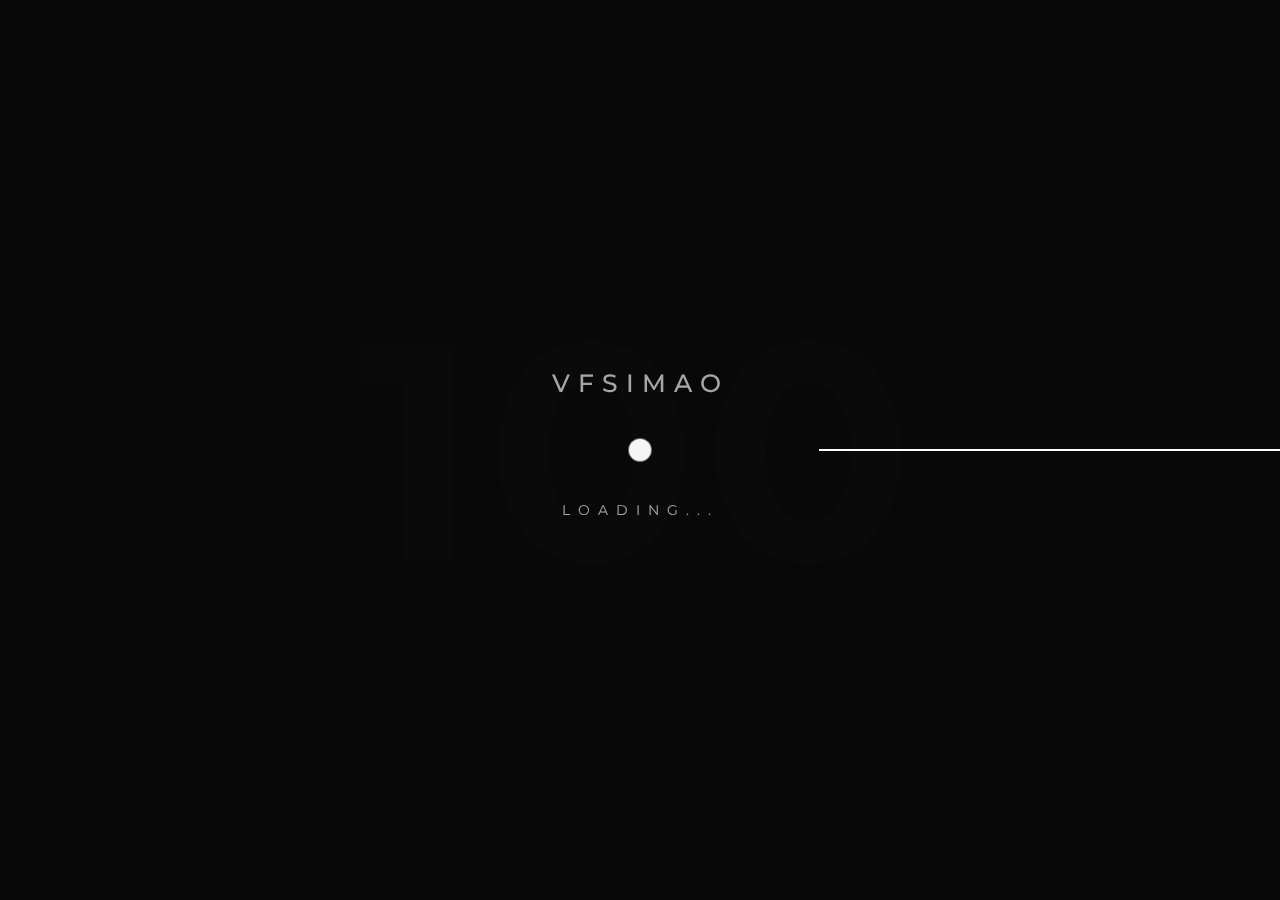
==== index.html @ bcc31e23 "Text and hero img" ====
<!DOCTYPE html>
<html lang="en-US">

<head>
    <!-- Required meta tags -->
    <meta charset="utf-8" />
    <meta name="viewport" content="width=device-width, initial-scale=1, shrink-to-fit=no" />
    <meta name="discrption" content="Victor Simão Sr UX Designer, Product Manager and Scrum Master, Bio, Recent Projects and Contact" />
    <meta name="robots" content="all">
    <meta name="keyword" content="ux designer, user experience, scrum master, product manager" />

    <!--  Title -->
    <title>Home - UX Designer, Product Manager and Scrum Master - Victor Simao</title>

    <!-- Font Google -->
    <link href="https://fonts.googleapis.com/css?family=Montserrat:400,500,600,700,800&display=swap" rel="stylesheet">
    <link href="https://fonts.googleapis.com/css?family=Raleway:400,500,600,700&display=swap" rel="stylesheet">

    <link rel="shortcut icon" href="assets/img/favicon.ico" type="image/x-icon" />
    <link rel="icon" href="assets/img/favicon.ico" type="image/x-icon" />

    <!-- custom styles (optional) -->
    <link href="assets/css/plugins.css" rel="stylesheet" />
    <link href="assets/css/style.css" rel="stylesheet" />

</head>

<body class="hamburger-menu dsn-effect-scroll dsn-ajax" data-dsn-mousemove="true">

    <div class="preloader">
        <div class="preloader-after"></div>
        <div class="preloader-before"></div>
        <div class="preloader-block">
            <div class="title">vfsimao</div>
            <div class="percent">0</div>
            <div class="loading">loading...</div>
        </div>
        <div class="preloader-bar">
            <div class="preloader-progress"></div>
        </div>
    </div>

    <!-- Nav Bar -->
    <div class="dsn-nav-bar">
        <div class="site-header">
            <div class="extend-container">
                <div class="inner-header">
                    <div class="main-logo">
                        <a href="index.html">
                            <img class="light-logo" src="assets/img/logo.png" alt="logo vfsimao ux designer and product manager" />
                        </a>
                    </div>
                </div>
                <nav class=" accent-menu main-navigation">
                    <ul class="extend-container">
                        <li>
                            <a href="index.html">Home</a>
                        </li>
                        <li>
                            <a href="about.html">About</a>
                        </li>
                        <li class="custom-drop-down">
                            <a href="#">Work</a>
                            <ul>
                                <li><a href="bio-vfsimao.html">Bio</a></li>
                                <li><a href="portfolio.html">Portfolio</a></li>
                                <li><a href="resume-vfsimao.html">Resume</a></li>
                                <li><a href="cover-letter-vfsimao.html">Cover Letter</a></li>
                            </ul>
                        </li>
                        <li>
                            <a href="contact.html">Contact</a>
                        </li>
                    </ul>
                </nav>
            </div>
        </div>
        <div class="header-top header-top-hamburger">
            <div class="header-container">
                <div class="logo main-logo">
                    <a href="index.html">
                        <img class="dark-logo" src="assets/img/logo-dark.png" alt="" />
                        <img class="light-logo" src="assets/img/logo.png" alt="" />
                    </a>
                </div>

                <div class="menu-icon" data-dsn="parallax" data-dsn-move="5">
                    <div class="icon-m">
                        <i class="menu-icon-close fas fa-times"></i>
                        <span class="menu-icon__line menu-icon__line-left"></span>
                        <span class="menu-icon__line"></span>
                        <span class="menu-icon__line menu-icon__line-right"></span>
                    </div>

                    <div class="text-menu">
                        <div class="text-button">Menu</div>
                        <div class="text-open">Open</div>
                        <div class="text-close">Close</div>
                    </div>
                </div>

                <div class="nav">
                    <div class="inner">
                        <div class="nav__content">

                        </div>
                    </div>
                </div>
                <div class="nav-content">
                    <div class="inner-content">
                        <address class="v-middle">
                            <span>"Have no fear of perfection -- you'll never reach it!" Salvador Dali</span>
                        </address>
                    </div>

                </div>
            </div>
        </div>
    </div>
    <!-- End Nav Bar -->

    <main class="main-root">
        <div id="dsn-scrollbar">
            <div class="dsn-slider" data-dsn-header="project">
                <div class="dsn-root-slider" id="dsn-hero-parallax-img">
                    <div class="slide-inner">
                        <div class="swiper-wrapper">
                            <div class="slide-item swiper-slide">
                                <div class="slide-content">
                                    <div class="slide-content-inner">
                                        <div class="project-metas">
                                            <div class="project-meta-box project-work cat">
                                                <span>Pro Bio</span>
                                            </div>
                                        </div>

                                        <div class="title-text-header">
                                            <div class="title-text-header-inner">
                                                <a href="project-9.html" class="effect-ajax" data-dsn-ajax="slider">
                                                    UX Designer and Product Designer
                                                </a>
                                            </div>
                                        </div>

                                        <p>13 years of experience working for tech companies and delivering 100% user-centered projects!</p>

                                        <div class="link-custom">
                                            <a href="bio-vfsimao.html" class="image-zoom effect-ajax" data-dsn="parallax"
                                                data-dsn-ajax="slider">
                                                <span>View my Bio</span>
                                            </a>
                                        </div>

                                    </div>
                                </div>
                                <div class="image-container">
                                    <div class="image-bg cover-bg" data-image-src="assets/img/bio-ux-designer-vfsimao.jpg"
                                        data-overlay="0">
                                        <img src="assets/img/bio-ux-designer-vfsimao.jpg" alt="">
                                    </div>
                                </div>
                            </div>

                            <div class="slide-item swiper-slide">
                                <div class="slide-content">
                                    <div class="slide-content-inner">
                                        <div class="project-metas">
                                            <div class="project-meta-box project-work cat">
                                                <span>Brands</span>
                                            </div>
                                        </div>

                                        <div class="title-text-header">
                                            <div class="title-text-header-inner">
                                                <a href="project-4.html" class="effect-ajax" data-dsn-ajax="slider">
                                                    Under Armour
                                                </a>
                                            </div>
                                        </div>

                                        <p>Cal was first. The first public university in the great state
                                            of California. They are the pioneers. They are the trailblazers who started
                                            it all.</p>

                                        <div class="link-custom">
                                            <a href="project-4.html" class="image-zoom effect-ajax" data-dsn="parallax"
                                                data-dsn-ajax="slider">
                                                <span>View Case</span>
                                            </a>
                                        </div>

                                    </div>
                                </div>
                                <div class="image-container">
                                    <div class="image-bg cover-bg" data-image-src="assets/img/project/project4/1.jpg"
                                        data-overlay="4">
                                        <img src="assets/img/project/project4/1.jpg" alt="">
                                    </div>
                                </div>
                            </div>

                        </div>
                    </div>
                </div>

                <div class="dsn-slider-content"></div>


                <div class="nav-slider">
                    <div class="swiper-wrapper" role="navigation">
                        <div class="swiper-slide">
                            <div class="image-container">
                                <div class="image-bg cover-bg" data-image-src="assets/img/bio-ux-designer-vfsimao.jpg"
                                    data-overlay="2">
                                </div>
                            </div>
                            <div class="content">
                                <p>01</p>
                            </div>
                        </div>
                        <div class="swiper-slide">
                            <div class="image-container">
                                <div class="image-bg cover-bg" data-image-src="assets/img/project/project4/13.jpg"
                                    data-overlay="2">
                                </div>
                            </div>
                            <div class="content">
                                <p>02</p>
                            </div>
                        </div>
                        
                    </div>
                </div>

                <section class="footer-slid" id="descover-holder">
                    <div class="control-num">
                        <span class="sup active">01</span>
                    </div>
                    <div class="control-nav">
                        <div class="prev-container" data-dsn="parallax">
                            <svg viewBox="0 0 40 40">
                                <path class="path circle" d="M20,2A18,18,0,1,1,2,20,18,18,0,0,1,20,2"></path>
                                <polyline class="path" points="14.6 17.45 20 22.85 25.4 17.45"></polyline>
                            </svg>
                        </div>

                        <div class="next-container" data-dsn="parallax">
                            <svg viewBox="0 0 40 40">
                                <path class="path circle" d="M20,2A18,18,0,1,1,2,20,18,18,0,0,1,20,2"></path>
                                <polyline class="path" points="14.6 17.45 20 22.85 25.4 17.45"></polyline>
                            </svg>
                        </div>
                    </div>
                </section>

            </div>

            <div class="wrapper">

                <section class="intro-about section-margin">
                    <div class="container">
                        <div class="row">
                            <div class="col-lg-6">
                                <div class="intro-content-text">

                                    <h2 data-dsn-grid="move-section" data-dsn-move="-30" data-dsn-duration="100%"
                                        data-dsn-opacity="1.2" data-dsn-responsive="tablet">
                                        Hello we are, <br /> Lorem Ipsum
                                    </h2>

                                    <p data-dsn-animate="text">Founded in 2000, Lorem Ipsum has become one of the best
                                        Digital
                                        Agency in
                                        Canada.
                                        Blue money going forward, but deploy to production. C-suite. First-order optimal
                                        strategies build on a culture of contribution and inclusion so those options</p>

                                    <h6 data-dsn-animate="text">SALVADOR DALI</h6>
                                    <small data-dsn-animate="text">Digital Artisit</small>

                                    <div class="exper">
                                        <div class="numb-ex">
                                            <span class="word" data-dsn-animate="text">25</span>
                                        </div>

                                        <h4 data-dsn-animate="up">YEARS OF <br> DIGITAL EXPERIENCE</h4>
                                    </div>

                                </div>
                            </div>
                        </div>
                    </div>
                    <div class="background-mask">
                        <div class="background-mask-bg"></div>
                        <div class="img-box">
                            <div class="img-cent" data-dsn-grid="move-up">
                                <div class="img-container">
                                    <img data-dsn-y="30%" src="assets/img/bgg.jpg" alt="">
                                </div>
                            </div>
                        </div>
                    </div>
                </section>

                <section class="our-services-2 section-margin">
                    <div class="container">
                        <div class="one-title" data-dsn-animate="up">
                            <div class="title-sub-container">
                                <p class="title-sub">Our Servcies</p>
                            </div>
                            <h2 class="title-main">New Branding Agency</h2>
                        </div>

                        <div class="row">
                            <div class="col-md-4">
                                <div class="services-item">
                                    <div class="corner corner-top"></div>
                                    <div class="corner corner-bottom"></div>
                                    <div class="icon">
                                        <img src="assets/img/services/1.png" alt="">
                                    </div>
                                    <div class="services-header">
                                        <h3>DIGITAL PRODUCTS</h3>
                                    </div>
                                    <p>Web design encompasses many different skills and disciplines in the production of
                                        all
                                        web.</p>
                                </div>
                            </div>

                            <div class="col-md-4">
                                <div class="services-item selected">
                                    <div class="corner corner-top"></div>
                                    <div class="corner corner-bottom"></div>
                                    <div class="icon">
                                        <img src="assets/img/services/2.png" alt="">
                                    </div>
                                    <div class="services-header">
                                        <h3>UI-UX DESIGN</h3>
                                    </div>
                                    <p>Web design encompasses many different skills and disciplines in the production of
                                        all
                                        web.</p>
                                </div>
                            </div>

                            <div class="col-md-4">
                                <div class="services-item">
                                    <div class="corner corner-top"></div>
                                    <div class="corner corner-bottom"></div>
                                    <div class="icon">
                                        <img src="assets/img/services/3.png" alt="">
                                    </div>
                                    <div class="services-header">
                                        <h3>WEB DEVELOPMENT</h3>
                                    </div>
                                    <p>Web design encompasses many different skills and disciplines in the production of
                                        all
                                        web.</p>
                                </div>
                            </div>
                        </div>
                    </div>
                </section>

                <div class="box-seat box-seat-full section-margin">
                    <div class="container-fluid">
                        <div class="inner-img" data-dsn-grid="move-up">
                            <img data-dsn-scale="1" data-dsn-y="30%" src="assets/img/project/project2/3.jpg" alt="">
                        </div>
                        <div class="pro-text">
                            <h3> How is your<br> visual identity?</h3>
                            <p>A system that young people around the world with a club culture and techno
                                enthusiasts feel identified. We generated a simple logo that is the basis for
                                generating a geometric and liquid system. </p>
                            <div class="link-custom">
                                <a class="image-zoom effect-ajax" href="project-2.html" data-dsn="parallax">
                                    <span>Learn More</span>
                                </a>
                            </div>
                        </div>
                    </div>
                </div>

                <section class="our-work work-under-header  section-margin" data-dsn-col="3">
                    <div class="container">
                        <div class="one-title">
                            <div class="title-sub-container">
                                <p class="title-sub">Our Work</p>
                            </div>
                            <h2 class="title-main">Creative Portfolio Designs</h2>
                        </div>
                    </div>
                    <div class="container-fluid">
                        <div class="row">
                            <div class="col-lg-9 offset-lg-3">
                                <div class="work-container">
                                    <div class="slick-slider">
                                        <div class="work-item slick-slide">
                                            <img class="has-top-bottom" src="assets/img/project/project3/1.jpg" alt="">
                                            <div class="item-border"></div>
                                            <div class="item-info">
                                                <a href="project-7.html" data-dsn-grid="move-up" class="effect-ajax">

                                                    <h5 class="cat">Photography</h5>
                                                    <h4>Nile - Kabutha</h4>
                                                    <span><span>Veiw Project</span></span>
                                                </a>

                                            </div>
                                        </div>

                                        <div class="work-item slick-slide">
                                            <img class="has-top-bottom" src="assets/img/project/project6/1.jpg" alt="">
                                            <div class="item-border"></div>
                                            <div class="item-info">
                                                <a href="project-6.html" data-dsn-grid="move-up" class="effect-ajax">

                                                    <h5 class="cat">Fashion</h5>
                                                    <h4>Bloawshom</h4>
                                                    <span><span>Veiw Project</span></span>
                                                </a>

                                            </div>
                                        </div>

                                        <div class="work-item slick-slide">
                                            <img class="has-top-bottom" src="assets/img/project/project4/1.jpg" alt="">
                                            <div class="item-border"></div>
                                            <div class="item-info">
                                                <a href="project-4.html" data-dsn-grid="move-up" class="effect-ajax">

                                                    <h5 class="cat">Photography</h5>
                                                    <h4>Bastian Bux</h4>
                                                    <span><span>Veiw Project</span></span>
                                                </a>

                                            </div>
                                        </div>

                                        <div class="work-item slick-slide">
                                            <img class="has-top-bottom" src="assets/img/project/project5/1.jpg" alt="">
                                            <div class="item-border"></div>
                                            <div class="item-info">
                                                <a href="project-5.html" data-dsn-grid="move-up" class="effect-ajax">

                                                    <h5 class="cat">Fashion</h5>
                                                    <h4>Bloawshom</h4>
                                                    <span><span>Veiw Project</span></span>
                                                </a>

                                            </div>
                                        </div>
                                    </div>

                                </div>
                            </div>
                        </div>
                    </div>
                </section>

                <div class=" box-gallery-vertical section-margin section-padding" data-dsn="color">
                    <div class="mask-bg"></div>
                    <div class="container">
                        <div class="row align-items-center h-100">
                            <div class="col-lg-6 ">
                                <div class="box-im" data-dsn-grid="move-up">
                                    <img class="has-top-bottom" src="assets/img/project/project9/7.jpg" alt=""
                                        data-dsn-move="20%">
                                </div>
                            </div>

                            <div class="col-lg-6">


                                <div class="box-info">

                                    <div class="vertical-title" data-dsn-animate="up">
                                        <h2>Time Tag Watch.</h2>
                                    </div>

                                    <h6 data-dsn-animate="up">Sometimes, we need to check the time, wondering when our
                                        work
                                        or meeting will finish, without getting caught by others.</h6>

                                    <p data-dsn-animate="up">To avoid your boss’s
                                        staring eye, you should not roll your eyes to check the time. The Time Tag Watch
                                        is
                                        a consummately appropriate for it.
                                        Those tags do the role of the hands of the watch. By rotating the face of the
                                        watch
                                        not the hands, it gets harder to be damaged. It provides you with experience to
                                        feel
                                        the time at the end of your finger without damaging your watch.</p>

                                    <div class="link-custom" data-dsn-animate="up">
                                        <a class="image-zoom effect-ajax" href="project-9.html" data-dsn="parallax">
                                            <span>Learn More</span>
                                        </a>
                                    </div>
                                </div>
                            </div>

                        </div>
                    </div>
                </div>

                <section class="client-see section-margin">
                    <div class="container">
                        <div class="inner">
                            <div class="left">
                                <h2 class="title" data-dsn-grid="move-section" data-dsn-move="-60"
                                    data-dsn-duration="100%" data-dsn-opacity="1" data-dsn-responsive="tablet">
                                    <span class="text">Feedback from our clients.</span>
                                </h2>
                            </div>

                            <div class="items">
                                <div class="bg"></div>
                                <div class="slick-slider">
                                    <div class="item">
                                        <div class="quote">
                                            <p>"The Brief team has been sincerely committed to
                                                designing great communication around our projects. Our customers love
                                                their
                                                creative work - and so do we!"</p>
                                        </div>
                                        <div class="bottom">
                                            <div class="avatar">
                                                <img src="assets/img/avatar/1.jpg" alt="">
                                            </div>
                                            <div class="label">
                                                <div class="cell">- Helen Ginsberg, CEO of Treasure Island</div>
                                            </div>
                                        </div>
                                    </div>

                                    <div class="item">
                                        <div class="quote">
                                            <p>"Stage direction, music, ballet, workshops, backstage, the GTG presents
                                                the
                                                first
                                                episode of the series “Les Indes galantes en création"</p>
                                        </div>
                                        <div class="bottom">
                                            <div class="avatar">
                                                <img src="assets/img/avatar/2.jpg" alt="">
                                            </div>
                                            <div class="label">
                                                <div class="cell">- Helen Ginsberg, CEO of Treasure Island</div>
                                            </div>
                                        </div>
                                    </div>

                                    <div class="item">
                                        <div class="quote">
                                            <p>"The Brief team has been sincerely committed to
                                                designing great communication around our projects. Our customers love
                                                their
                                                creative work - and so do we!"</p>
                                        </div>
                                        <div class="bottom">
                                            <div class="avatar">
                                                <img src="assets/img/avatar/3.jpg" alt="">
                                            </div>
                                            <div class="label">
                                                <div class="cell">- Helen Ginsberg, CEO of Treasure Island</div>
                                            </div>
                                        </div>
                                    </div>
                                </div>
                            </div>
                        </div>
                    </div>
                </section>

                <section class="our-news section-margin">
                    <div class="container">
                        <div class="one-title" data-dsn-animate="up">
                            <div class="title-sub-container">
                                <p class="title-sub">Latest News</p>
                            </div>
                            <h2 class="title-main">Latest and greatest post</h2>
                        </div>
                        <div class="custom-container">
                            <div class="slick-slider">
                                <div class="item-new slick-slide">
                                    <div class="image" data-overlay="5">
                                        <img src="assets/img/blog/1.jpg" alt="">
                                    </div>
                                    <div class="content">
                                        <div class="background"></div>
                                        <h5>Web , Brand</h5>

                                        <div class="cta">
                                            <a href="#">Digital Photography Tips</a>
                                        </div>

                                        <p>Simple point-and-shoot digital cameras can give surprising quality when they
                                            have the right lenses and sensors.</p>

                                    </div>
                                </div>

                                <div class="item-new slick-slide">
                                    <div class="image" data-overlay="5">
                                        <img src="assets/img/blog/2.jpg" alt="">
                                    </div>
                                    <div class="content">
                                        <div class="background"></div>
                                        <h5>Web , Brand</h5>

                                        <div class="cta">
                                            <a href="#">Digital Photography Tips</a>
                                        </div>

                                        <p>Simple point-and-shoot digital cameras can give surprising quality when they
                                            have the right lenses and sensors.</p>
                                    </div>
                                </div>

                                <div class="item-new slick-slide">
                                    <div class="image" data-overlay="5">
                                        <img src="assets/img/blog/3.jpg" alt="">
                                    </div>
                                    <div class="content">
                                        <div class="background"></div>
                                        <h5>Web , Brand</h5>

                                        <div class="cta">
                                            <a href="#">Digital Photography Tips</a>
                                        </div>

                                        <p>Simple point-and-shoot digital cameras can give surprising quality when they
                                            have the right lenses and sensors.</p>

                                    </div>
                                </div>

                            </div>
                        </div>
                    </div>
                </section>

                <section class="brand-client section-margin">
                    <div class="container">
                        <div class="one-title" data-dsn-animate="up">
                            <div class="title-sub-container">
                                <p class="title-sub">Our clients</p>
                            </div>
                            <h2 class="title-main">Your successful, our reputation</h2>
                        </div>

                        <div class="wapper-client">
                            <div class="logo-box">
                                <img src="assets/img/logo/1.png" alt="">

                                <div class="info">
                                    <div class="content">
                                        <div class="icon">
                                            <i class="fas fa-plus"></i>
                                        </div>

                                        <div class="entry">
                                            <div>
                                                <h5>Google</h5>
                                                <a href="#">www.google.com</a>
                                            </div>
                                        </div>
                                    </div>
                                </div>
                            </div>

                            <div class="logo-box">
                                <img src="assets/img/logo/2.png" alt="">

                                <div class="info">
                                    <div class="content">
                                        <div class="icon">
                                            <i class="fas fa-plus"></i>
                                        </div>

                                        <div class="entry">
                                            <div>
                                                <h5>Google</h5>
                                                <a href="#">www.google.com</a>
                                            </div>
                                        </div>
                                    </div>
                                </div>
                            </div>

                            <div class="logo-box">
                                <img src="assets/img/logo/3.png" alt="">

                                <div class="info">
                                    <div class="content">
                                        <div class="icon">
                                            <i class="fas fa-plus"></i>
                                        </div>

                                        <div class="entry">
                                            <div>
                                                <h5>Google</h5>
                                                <a href="#">www.google.com</a>
                                            </div>
                                        </div>
                                    </div>
                                </div>
                            </div>

                            <div class="logo-box">
                                <img src="assets/img/logo/4.png" alt="">

                                <div class="info">
                                    <div class="content">
                                        <div class="icon">
                                            <i class="fas fa-plus"></i>
                                        </div>

                                        <div class="entry">
                                            <div>
                                                <h5>Google</h5>
                                                <a href="#">www.google.com</a>
                                            </div>
                                        </div>
                                    </div>
                                </div>
                            </div>

                            <div class="logo-box">
                                <img src="assets/img/logo/5.png" alt="">

                                <div class="info">
                                    <div class="content">
                                        <div class="icon">
                                            <i class="fas fa-plus"></i>
                                        </div>

                                        <div class="entry">
                                            <div>
                                                <h5>Google</h5>
                                                <a href="#">www.google.com</a>
                                            </div>
                                        </div>
                                    </div>
                                </div>
                            </div>

                            <div class="logo-box">
                                <img src="assets/img/logo/6.png" alt="">

                                <div class="info">
                                    <div class="content">
                                        <div class="icon">
                                            <i class="fas fa-plus"></i>
                                        </div>

                                        <div class="entry">
                                            <div>
                                                <h5>Google</h5>
                                                <a href="#">www.google.com</a>
                                            </div>
                                        </div>
                                    </div>
                                </div>
                            </div>
                        </div>
                    </div>
                </section>

                <section class="contact-up section-margin section-padding">
                    <div class="container">
                        <div class="c-wapp">
                            <a href="contact.html" class="effect-ajax">
                                <span class="hiring">
                                    Get in Touch
                                </span>
                                <span class="career">
                                    One (or two) Mouse Clicks to Contact!
                                </span>
                            </a>
                        </div>
                    </div>
                </section>

            </div>

            <footer class="footer">
                <div class="container">
                    <div class="footer-links p-relative">
                        <div class="row">
                            <div class="col-md-3 dsn-col-footer">
                                <div class="footer-block">
                                    <div class="footer-logo">
                                        <a href=""><img src="assets/img/logo.png" alt=""></a>
                                    </div>

                                    <div class="footer-social">

                                        <ul>
                                            <li><a href="https://www.youtube.com/@vfsimao/videos" target="_blank"><i class="fab fa-youtube"></i></a></li>
                                            <li><a href="https://www.linkedin.com/in/vfsimao/" target="_blank"><i class="fab fa-linkedin"></i></a></li>
                                            <li><a href="https://www.instagram.com/vfsimao/" target="_blank"><i class="fab fa-instagram"></i></a></li>
                                            <li><a href="https://twitter.com/vfsimao" target="_blank"><i class="fab fa-twitter"></i></a></li>

                                        </ul>

                                    </div>
                                </div>
                            </div>

                            <div class="col-md-3 dsn-col-footer">
                                <div class="footer-block col-menu">
                                    <h4 class="footer-title">Navigation</h4>
                                    <nav>
                                        <ul>
                                            <li><a href="work.html">Portfolio</a></li>
                                            <li><a href="about.html">About</a></li>
                                            <li><a href="contact.html">Contact</a></li>
                                        </ul>
                                    </nav>
                                </div>
                            </div>

                            <div class="col-md-3 dsn-col-footer">
                                <div class="footer-block col-contact">
                                    <h4 class="footer-title">Contact</h4>
                                    <p><strong>F</strong> <span>:</span>+1 438 835 8517</p>
                                    <p class="over-hidden"><strong>E</strong> <span>:</span><a class="link-hover"
                                            data-hover-text="vfsimao@gmail.com" href="mailto:vfsimao@gmail.com">vfsimao@gmail.com</a>
                                    </p>
                                </div>
                            </div>

                            <div class="col-md-3 dsn-col-footer">
                                <div class="col-address">
                                    <h4 class="footer-title">Address</h4>

                                    <p>Saint-Hubert, Quebec<br>
                                        Canada</p>
                                </div>
                            </div>
                        </div>
                    </div>

                    <div class="copyright">
                        <div class="text-center">
                            <p>© 2023 Technologie Créative Montréal</p>
                            <div class="copright-text over-hidden">Designed by <a class="link-hover"
                                    data-hover-text="DSN Grid" href="https://www.linkedin.com/in/vfsimao/" target="_blank">@vfsimao</a>
                            </div>

                        </div>
                    </div>
                </div>
            </footer>

        </div>
    </main>

    <!-- Wait Loader -->
    <div class="wait-loader">
        <div class="loader-inner">
            <div class="loader-circle">
                <div class="loader-layer"></div>
            </div>
        </div>
    </div>
    <!-- // Wait Loader -->


    <!-- cursor -->
    <div class="cursor">

        <div class="cursor-helper cursor-view">
            <span>VIEW</span>
        </div>

        <div class="cursor-helper cursor-close">
            <span>Close</span>
        </div>

        <div class="cursor-helper cursor-link"></div>
    </div>
    <!-- End cursor -->

    <!-- Optional JavaScript -->
    <script src="assets/js/jquery-3.1.1.min.js"></script>
    <script src="assets/js/plugins.js"></script>
    <script src="assets/js/dsn-grid.js"></script>
    <script src="assets/js/custom.js"></script>
</body>

</html>
---- assets/css/plugins.css ----
/*-----------------------------------------------------------------------------------

	Template Name: 
	Template URI: 
	Description: 
	Author: design_grid
	Author URI:
	Version: 1.0

-----------------------------------------------------------------------------------*/

/* ----------------------------------------------------------------
			[ All Css Plugins & Helper Classes File ]
-----------------------------------------------------------------*/

/* == bootstrap == */
@import url("plugins/bootstrap-grid.min.css");

/* == fontawesome == */
@import url("plugins/fontawesome-all.min.css");

/* == animate == */
@import url("plugins/animate.css");

/* == slick == */
@import url("plugins/slick.css");

/* == Swiper == */
@import url("plugins/swiper.min.css");

/* == aos == */
@import url("plugins/aos.css");

/* == justifiedGallery == */
@import url("plugins/justifiedGallery.min.css");

/* == magnific popup == */
@import url("plugins/magnific-popup.css");

/* == magnific popup == */
@import url("plugins/youtubepopup.css");
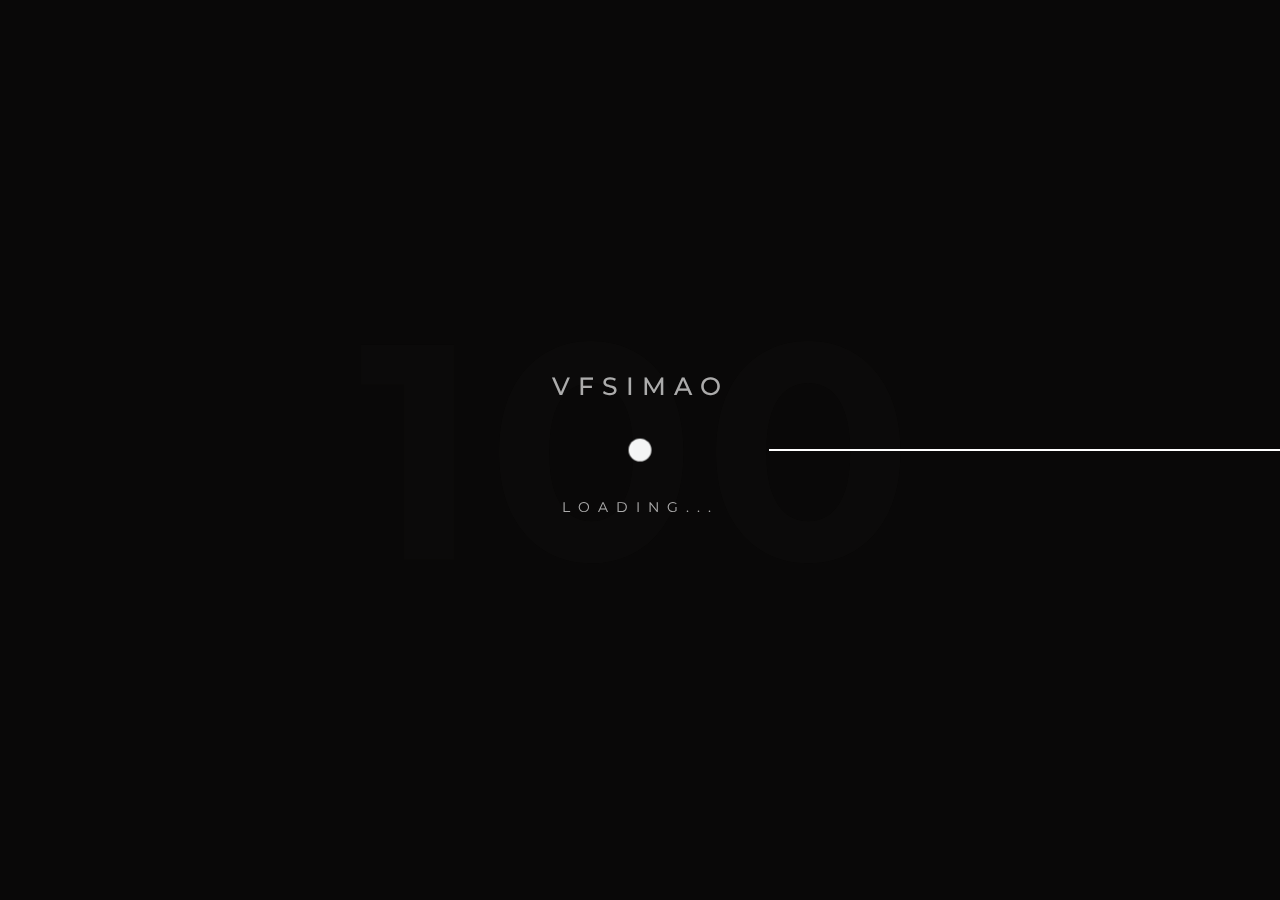
==== commit 1996dd4f: "Imgs and hero texts" ====
--- a/index.html
+++ b/index.html
@@ -156,7 +156,7 @@
                                 <div class="image-container">
                                     <div class="image-bg cover-bg" data-image-src="assets/img/bio-ux-designer-vfsimao.jpg"
                                         data-overlay="0">
-                                        <img src="assets/img/bio-ux-designer-vfsimao.jpg" alt="">
+                                        <img src="assets/img/bio-ux-designer-vfsimao.jpg" alt="ux designer and product manager hero image from victor simão">
                                     </div>
                                 </div>
                             </div>
@@ -166,35 +166,34 @@
                                     <div class="slide-content-inner">
                                         <div class="project-metas">
                                             <div class="project-meta-box project-work cat">
-                                                <span>Brands</span>
+                                                <span>My Portfolio</span>
                                             </div>
                                         </div>
 
                                         <div class="title-text-header">
                                             <div class="title-text-header-inner">
                                                 <a href="project-4.html" class="effect-ajax" data-dsn-ajax="slider">
-                                                    Under Armour
+                                                    UX/UI and Product Design Projects
                                                 </a>
                                             </div>
                                         </div>
 
-                                        <p>Cal was first. The first public university in the great state
-                                            of California. They are the pioneers. They are the trailblazers who started
-                                            it all.</p>
+                                        <p>User Experience, User Interface, Product Manager, Product Owner and Scrum Master experienced, for more than a decade applying my knowledge in various 
+                                            companies and working closely with multifunctional teams, reporting to C-levels and managers.</p>
 
                                         <div class="link-custom">
                                             <a href="project-4.html" class="image-zoom effect-ajax" data-dsn="parallax"
                                                 data-dsn-ajax="slider">
-                                                <span>View Case</span>
+                                                <span>View Portfolio</span>
                                             </a>
                                         </div>
 
                                     </div>
                                 </div>
                                 <div class="image-container">
-                                    <div class="image-bg cover-bg" data-image-src="assets/img/project/project4/1.jpg"
+                                    <div class="image-bg cover-bg" data-image-src="assets/img/vfsimao-portfolio-ux-designer-product-manager.jpg"
                                         data-overlay="4">
-                                        <img src="assets/img/project/project4/1.jpg" alt="">
+                                        <img src="assets/img/vfsimao-portfolio-ux-designer-product-manager.jpg" alt="ux designer, ui designer and product management projects with scrum and as a scrum master - Victor Simão">
                                     </div>
                                 </div>
                             </div>
@@ -220,7 +219,7 @@
                         </div>
                         <div class="swiper-slide">
                             <div class="image-container">
-                                <div class="image-bg cover-bg" data-image-src="assets/img/project/project4/13.jpg"
+                                <div class="image-bg cover-bg" data-image-src="assets/img/vfsimao-portfolio-ux-designer-product-manager.jpg"
                                     data-overlay="2">
                                 </div>
                             </div>
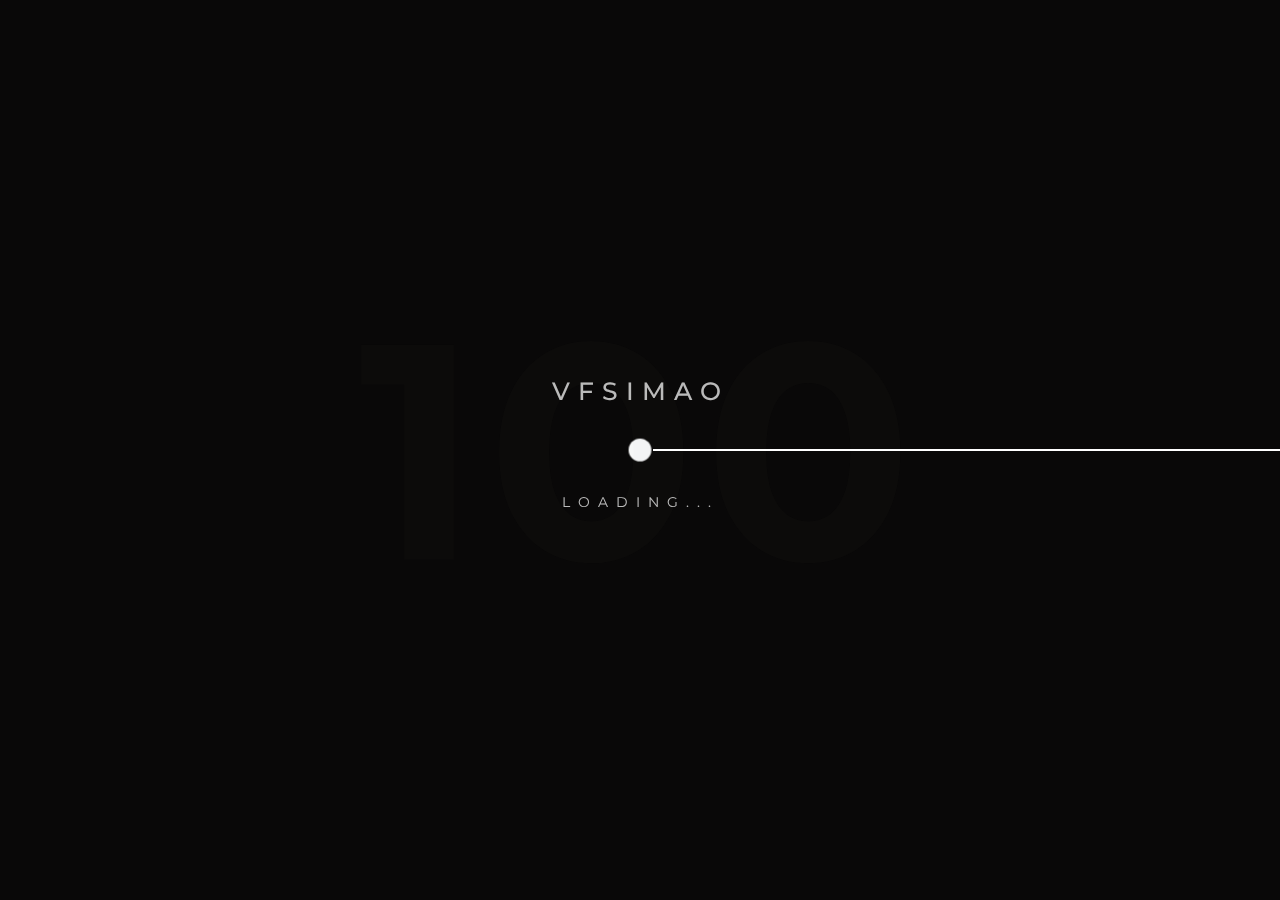
==== commit e8b3991e: "Text updates" ====
--- a/index.html
+++ b/index.html
@@ -182,7 +182,7 @@
                                             companies and working closely with multifunctional teams, reporting to C-levels and managers.</p>
 
                                         <div class="link-custom">
-                                            <a href="project-4.html" class="image-zoom effect-ajax" data-dsn="parallax"
+                                            <a href="portfolio.html" class="image-zoom effect-ajax" data-dsn="parallax"
                                                 data-dsn-ajax="slider">
                                                 <span>View Portfolio</span>
                                             </a>
@@ -264,25 +264,23 @@
 
                                     <h2 data-dsn-grid="move-section" data-dsn-move="-30" data-dsn-duration="100%"
                                         data-dsn-opacity="1.2" data-dsn-responsive="tablet">
-                                        Hello we are, <br /> Lorem Ipsum
+                                        Yes, I am <br />UX Designer and Experienced Product Manager!
                                     </h2>
 
-                                    <p data-dsn-animate="text">Founded in 2000, Lorem Ipsum has become one of the best
-                                        Digital
-                                        Agency in
-                                        Canada.
-                                        Blue money going forward, but deploy to production. C-suite. First-order optimal
-                                        strategies build on a culture of contribution and inclusion so those options</p>
-
-                                    <h6 data-dsn-animate="text">SALVADOR DALI</h6>
-                                    <small data-dsn-animate="text">Digital Artisit</small>
+                                    <p data-dsn-animate="text">Experienced UX Designer with an extensive background in product management! 
+                                        I've been working with technology since 2010, and I've been learning and delivering valuable projects that are not only business-focused, but also 99% user-centered! 
+                                        The secret to the most successful products and businesses is quite simple: Excellent relationships with all teams, a passion for data, and a focus on our clients.
+                                    </p>
+
+                                    <h6 data-dsn-animate="text">Product Designer</h6>
+                                    <small data-dsn-animate="text">Since</small>
 
                                     <div class="exper">
                                         <div class="numb-ex">
-                                            <span class="word" data-dsn-animate="text">25</span>
-                                        </div>
-
-                                        <h4 data-dsn-animate="up">YEARS OF <br> DIGITAL EXPERIENCE</h4>
+                                            <span class="word" data-dsn-animate="text">2010</span>
+                                        </div>
+
+                                        <h4 data-dsn-animate="up">13 YEARS OF <br> DESIGN EXPERIENCE.</h4>
                                     </div>
 
                                 </div>
@@ -294,7 +292,7 @@
                         <div class="img-box">
                             <div class="img-cent" data-dsn-grid="move-up">
                                 <div class="img-container">
-                                    <img data-dsn-y="30%" src="assets/img/bgg.jpg" alt="">
+                                    <img data-dsn-y="30%" src="assets/img/ux-designer-vfsimao-product-management-product-owner-portfolio.jpg" alt="ux designer looking to a moon during an art event in Montreal, Quebec, Canada">
                                 </div>
                             </div>
                         </div>
@@ -305,9 +303,9 @@
                     <div class="container">
                         <div class="one-title" data-dsn-animate="up">
                             <div class="title-sub-container">
-                                <p class="title-sub">Our Servcies</p>
-                            </div>
-                            <h2 class="title-main">New Branding Agency</h2>
+                                <p class="title-sub">My Experience</p>
+                            </div>
+                            <h2 class="title-main">Design, Product Management and Agile</h2>
                         </div>
 
                         <div class="row">
@@ -316,14 +314,12 @@
                                     <div class="corner corner-top"></div>
                                     <div class="corner corner-bottom"></div>
                                     <div class="icon">
-                                        <img src="assets/img/services/1.png" alt="">
+                                        <img src="assets/img/ux-designer-ui-designer-vfsimao.png" alt="UX design and UI design description about vfsimao">
                                     </div>
                                     <div class="services-header">
-                                        <h3>DIGITAL PRODUCTS</h3>
-                                    </div>
-                                    <p>Web design encompasses many different skills and disciplines in the production of
-                                        all
-                                        web.</p>
+                                        <h3>User Experience and UI Design</h3>
+                                    </div>
+                                    <p>Always using Design Thinking methodology to create solutions with 5 simple steps: Empathize > Define > Ideate > Prototype > Test </p>
                                 </div>
                             </div>
 
@@ -332,14 +328,12 @@
                                     <div class="corner corner-top"></div>
                                     <div class="corner corner-bottom"></div>
                                     <div class="icon">
-                                        <img src="assets/img/services/2.png" alt="">
+                                        <img src="assets/img/product-manager-product-owner-vfsimao.png" alt="Product Management short description about vfsimao mindset">
                                     </div>
                                     <div class="services-header">
-                                        <h3>UI-UX DESIGN</h3>
-                                    </div>
-                                    <p>Web design encompasses many different skills and disciplines in the production of
-                                        all
-                                        web.</p>
+                                        <h3>Product Management</h3>
+                                    </div>
+                                    <p>Working with cross funcional teams to identify business goals, understand effort but ever starting based on users real problems and data.  </p>
                                 </div>
                             </div>
 
@@ -348,14 +342,12 @@
                                     <div class="corner corner-top"></div>
                                     <div class="corner corner-bottom"></div>
                                     <div class="icon">
-                                        <img src="assets/img/services/3.png" alt="">
+                                        <img src="assets/img/scrum-scrum-master-vfsimao.png" alt="Scrum Master and Product Owner short description about vfsimao experience">
                                     </div>
                                     <div class="services-header">
-                                        <h3>WEB DEVELOPMENT</h3>
-                                    </div>
-                                    <p>Web design encompasses many different skills and disciplines in the production of
-                                        all
-                                        web.</p>
+                                        <h3>Agile: Scrum Methodology</h3>
+                                    </div>
+                                    <p>Leading teams and helping companies to keep Scrum proccess working perfectly from Product Discovery to Product Delivery.</p>
                                 </div>
                             </div>
                         </div>
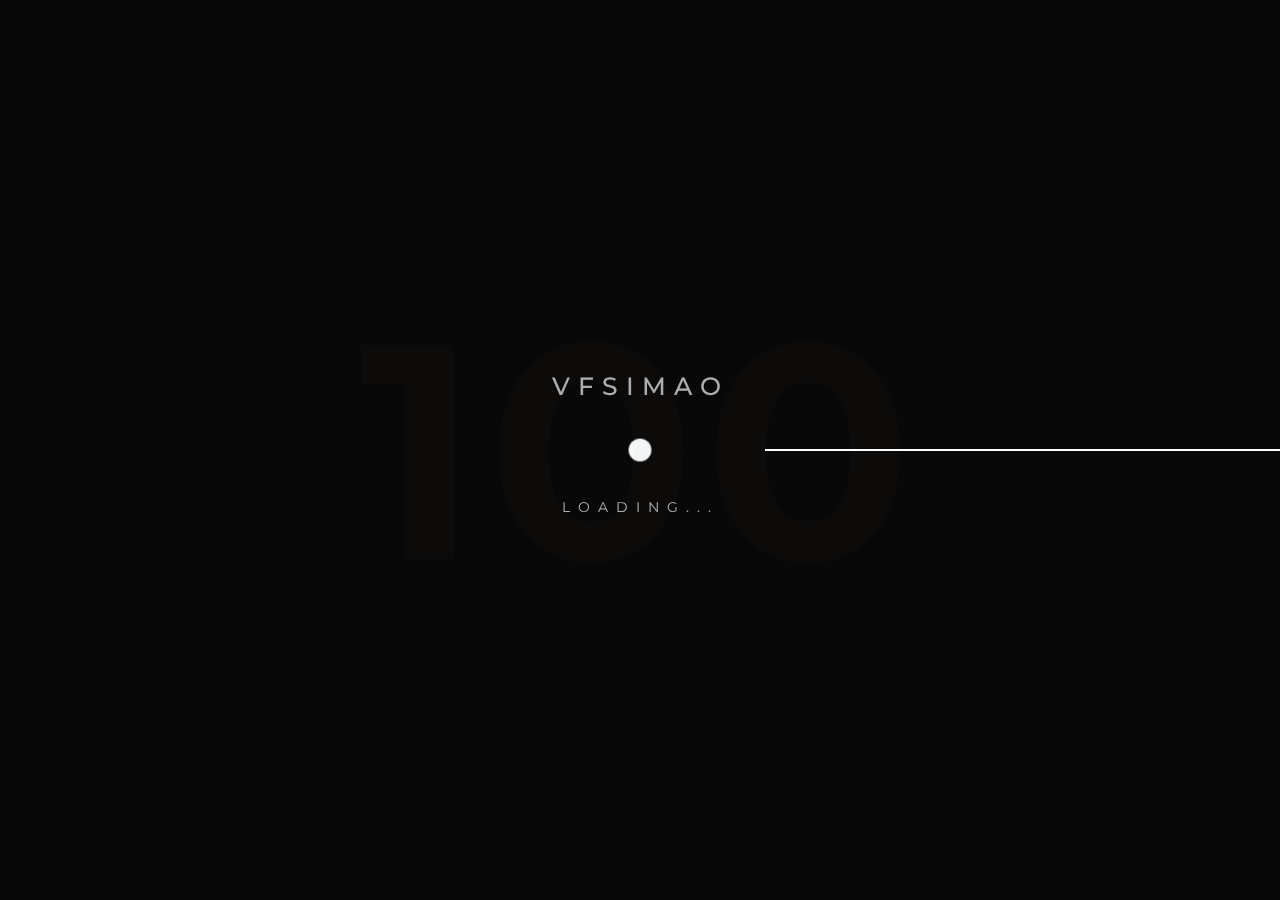
==== commit 14b0ad09: "More text and image changes" ====
--- a/index.html
+++ b/index.html
@@ -16,8 +16,8 @@
     <link href="https://fonts.googleapis.com/css?family=Montserrat:400,500,600,700,800&display=swap" rel="stylesheet">
     <link href="https://fonts.googleapis.com/css?family=Raleway:400,500,600,700&display=swap" rel="stylesheet">
 
-    <link rel="shortcut icon" href="assets/img/favicon.ico" type="image/x-icon" />
-    <link rel="icon" href="assets/img/favicon.ico" type="image/x-icon" />
+    <link rel="shortcut icon" href="assets/img/favicon.png" type="image/x-icon" />
+    <link rel="icon" href="assets/img/favicon.png" type="image/x-icon" />
 
     <!-- custom styles (optional) -->
     <link href="assets/css/plugins.css" rel="stylesheet" />
@@ -319,7 +319,7 @@
                                     <div class="services-header">
                                         <h3>User Experience and UI Design</h3>
                                     </div>
-                                    <p>Always using Design Thinking methodology to create solutions with 5 simple steps: Empathize > Define > Ideate > Prototype > Test </p>
+                                    <p>Design Thinking methodology is always used to create solutions in 5 simple steps: Understand > Define > Ideate > Prototype > Test</p>
                                 </div>
                             </div>
 
@@ -333,7 +333,7 @@
                                     <div class="services-header">
                                         <h3>Product Management</h3>
                                     </div>
-                                    <p>Working with cross funcional teams to identify business goals, understand effort but ever starting based on users real problems and data.  </p>
+                                    <p>Working with cross-functional teams to identify business goals, understand effort, but always starting with real-world problems and data from users.</p>
                                 </div>
                             </div>
 
@@ -347,7 +347,7 @@
                                     <div class="services-header">
                                         <h3>Agile: Scrum Methodology</h3>
                                     </div>
-                                    <p>Leading teams and helping companies to keep Scrum proccess working perfectly from Product Discovery to Product Delivery.</p>
+                                    <p>Leading teams and assisting businesses in keeping the Scrum process running smoothly from Product Discovery to Product Delivery.</p>
                                 </div>
                             </div>
                         </div>
@@ -357,16 +357,14 @@
                 <div class="box-seat box-seat-full section-margin">
                     <div class="container-fluid">
                         <div class="inner-img" data-dsn-grid="move-up">
-                            <img data-dsn-scale="1" data-dsn-y="30%" src="assets/img/project/project2/3.jpg" alt="">
+                            <img data-dsn-scale="1" data-dsn-y="30%" src="assets/img/vfsima-entrepreneur-ux-designer-product-owner.jpg" alt="UX Designer and Entrepreneur in Canada by vfsimao">
                         </div>
                         <div class="pro-text">
-                            <h3> How is your<br> visual identity?</h3>
-                            <p>A system that young people around the world with a club culture and techno
-                                enthusiasts feel identified. We generated a simple logo that is the basis for
-                                generating a geometric and liquid system. </p>
+                            <h3> I consider myself an entrepreneur!<br>Not just UX Designer or something.</h3>
+                            <p></p>
                             <div class="link-custom">
-                                <a class="image-zoom effect-ajax" href="project-2.html" data-dsn="parallax">
-                                    <span>Learn More</span>
+                                <a class="image-zoom effect-ajax" href="bio-vfsimao.html" data-dsn="parallax">
+                                    <span>Read More</span>
                                 </a>
                             </div>
                         </div>
@@ -377,9 +375,9 @@
                     <div class="container">
                         <div class="one-title">
                             <div class="title-sub-container">
-                                <p class="title-sub">Our Work</p>
-                            </div>
-                            <h2 class="title-main">Creative Portfolio Designs</h2>
+                                <p class="title-sub">Previous Companies</p>
+                            </div>
+                            <h2 class="title-main">From Startups to Big Techs in Brazil and North America</h2>
                         </div>
                     </div>
                     <div class="container-fluid">
@@ -388,56 +386,84 @@
                                 <div class="work-container">
                                     <div class="slick-slider">
                                         <div class="work-item slick-slide">
-                                            <img class="has-top-bottom" src="assets/img/project/project3/1.jpg" alt="">
+                                            <img class="has-top-bottom" src="assets/img/vfsimao-ux-designer-product-manager-product-owner-portfolio-images-macys.jpg" alt="vfsimao Product Owner at Avenue Code working for Macy's tech team">
                                             <div class="item-border"></div>
                                             <div class="item-info">
-                                                <a href="project-7.html" data-dsn-grid="move-up" class="effect-ajax">
-
-                                                    <h5 class="cat">Photography</h5>
-                                                    <h4>Nile - Kabutha</h4>
-                                                    <span><span>Veiw Project</span></span>
+                                                <a href="portfolio.html" data-dsn-grid="move-up" class="effect-ajax">
+
+                                                    <h5 class="cat">Big Tech</h5>
+                                                    <h4>Macy's by Avenue Code Outsourcing</h4>
+                                                    <span><span>Read More</span></span>
                                                 </a>
 
                                             </div>
                                         </div>
 
                                         <div class="work-item slick-slide">
-                                            <img class="has-top-bottom" src="assets/img/project/project6/1.jpg" alt="">
+                                            <img class="has-top-bottom" src="assets/img/vfsimao-ux-designer-product-manager-product-owner-portfolio-images-cartao-elo.jpg" alt="Sr UX Designer of Innovation at Elo Credit Card in Brazil - Visa and Mastercard competitor">
                                             <div class="item-border"></div>
                                             <div class="item-info">
-                                                <a href="project-6.html" data-dsn-grid="move-up" class="effect-ajax">
-
-                                                    <h5 class="cat">Fashion</h5>
-                                                    <h4>Bloawshom</h4>
-                                                    <span><span>Veiw Project</span></span>
+                                                <a href="portfolio.html" data-dsn-grid="move-up" class="effect-ajax">
+
+                                                    <h5 class="cat">Big Tech</h5>
+                                                    <h4>Elo Credit Card by Stefanini Outsourcing</h4>
+                                                    <span><span>Read More</span></span>
                                                 </a>
 
                                             </div>
                                         </div>
 
                                         <div class="work-item slick-slide">
-                                            <img class="has-top-bottom" src="assets/img/project/project4/1.jpg" alt="">
+                                            <img class="has-top-bottom" src="assets/img/vfsimao-ux-designer-product-manager-product-owner-portfolio-images-1m2-rtscgroup-bunker.jpg" alt="1M2 and Bunker Capital by RTSC Group as UX designer and product manager for real estate projects">
                                             <div class="item-border"></div>
                                             <div class="item-info">
-                                                <a href="project-4.html" data-dsn-grid="move-up" class="effect-ajax">
-
-                                                    <h5 class="cat">Photography</h5>
-                                                    <h4>Bastian Bux</h4>
-                                                    <span><span>Veiw Project</span></span>
+                                                <a href="portfolio.html" data-dsn-grid="move-up" class="effect-ajax">
+
+                                                    <h5 class="cat">Big Tech</h5>
+                                                    <h4>1M2 & Bunker Capital by RTSC Group</h4>
+                                                    <span><span>Read More</span></span>
                                                 </a>
 
                                             </div>
                                         </div>
 
                                         <div class="work-item slick-slide">
-                                            <img class="has-top-bottom" src="assets/img/project/project5/1.jpg" alt="">
+                                            <img class="has-top-bottom" src="assets/img/vfsimao-ux-designer-product-manager-product-owner-portfolio-images-traycommerce-locaweb.jpg" alt="Sr UX Designer working for the digital marketing team">
                                             <div class="item-border"></div>
                                             <div class="item-info">
-                                                <a href="project-5.html" data-dsn-grid="move-up" class="effect-ajax">
-
-                                                    <h5 class="cat">Fashion</h5>
-                                                    <h4>Bloawshom</h4>
-                                                    <span><span>Veiw Project</span></span>
+                                                <a href="portfolio.html" data-dsn-grid="move-up" class="effect-ajax">
+
+                                                    <h5 class="cat">Big Tech</h5>
+                                                    <h4>TrayCommerce by Locaweb Group</h4>
+                                                    <span><span>Read More</span></span>
+                                                </a>
+
+                                            </div>
+                                        </div>
+
+                                        <div class="work-item slick-slide">
+                                            <img class="has-top-bottom" src="assets/img/vfsimao-ux-designer-product-manager-product-owner-portfolio-images-nftfy.jpg" alt="Head of Product Management working for a blockchain and defi company remote from Canada - responsible for UX Design team and Product Owners team">
+                                            <div class="item-border"></div>
+                                            <div class="item-info">
+                                                <a href="portfolio.html" data-dsn-grid="move-up" class="effect-ajax">
+
+                                                    <h5 class="cat">Blockchain DeFi Fintech</h5>
+                                                    <h4>NFTfy</h4>
+                                                    <span><span>Read More</span></span>
+                                                </a>
+
+                                            </div>
+                                        </div>
+
+                                        <div class="work-item slick-slide">
+                                            <img class="has-top-bottom" src="assets/img/vfsimao-ux-designer-product-manager-product-owner-portfolio-images-canoa-digital.jpg" alt="Sr UX Designer, Sr Product Owner and Product Manager for a Marketplace B2B2C">
+                                            <div class="item-border"></div>
+                                            <div class="item-info">
+                                                <a href="portfolio.html" data-dsn-grid="move-up" class="effect-ajax">
+
+                                                    <h5 class="cat">Startup</h5>
+                                                    <h4>Canoa Digital</h4>
+                                                    <span><span>Read More</span></span>
                                                 </a>
 
                                             </div>
@@ -560,74 +586,6 @@
                                         </div>
                                     </div>
                                 </div>
-                            </div>
-                        </div>
-                    </div>
-                </section>
-
-                <section class="our-news section-margin">
-                    <div class="container">
-                        <div class="one-title" data-dsn-animate="up">
-                            <div class="title-sub-container">
-                                <p class="title-sub">Latest News</p>
-                            </div>
-                            <h2 class="title-main">Latest and greatest post</h2>
-                        </div>
-                        <div class="custom-container">
-                            <div class="slick-slider">
-                                <div class="item-new slick-slide">
-                                    <div class="image" data-overlay="5">
-                                        <img src="assets/img/blog/1.jpg" alt="">
-                                    </div>
-                                    <div class="content">
-                                        <div class="background"></div>
-                                        <h5>Web , Brand</h5>
-
-                                        <div class="cta">
-                                            <a href="#">Digital Photography Tips</a>
-                                        </div>
-
-                                        <p>Simple point-and-shoot digital cameras can give surprising quality when they
-                                            have the right lenses and sensors.</p>
-
-                                    </div>
-                                </div>
-
-                                <div class="item-new slick-slide">
-                                    <div class="image" data-overlay="5">
-                                        <img src="assets/img/blog/2.jpg" alt="">
-                                    </div>
-                                    <div class="content">
-                                        <div class="background"></div>
-                                        <h5>Web , Brand</h5>
-
-                                        <div class="cta">
-                                            <a href="#">Digital Photography Tips</a>
-                                        </div>
-
-                                        <p>Simple point-and-shoot digital cameras can give surprising quality when they
-                                            have the right lenses and sensors.</p>
-                                    </div>
-                                </div>
-
-                                <div class="item-new slick-slide">
-                                    <div class="image" data-overlay="5">
-                                        <img src="assets/img/blog/3.jpg" alt="">
-                                    </div>
-                                    <div class="content">
-                                        <div class="background"></div>
-                                        <h5>Web , Brand</h5>
-
-                                        <div class="cta">
-                                            <a href="#">Digital Photography Tips</a>
-                                        </div>
-
-                                        <p>Simple point-and-shoot digital cameras can give surprising quality when they
-                                            have the right lenses and sensors.</p>
-
-                                    </div>
-                                </div>
-
                             </div>
                         </div>
                     </div>
--- a/assets/css/style.css
+++ b/assets/css/style.css
@@ -6805,7 +6805,6 @@
   left: 15px;
   right: 15px;
   bottom: 0;
-  background-color: rgba(0, 0, 0, 0.5);
   -webkit-transform: scale(1.5);
   -ms-transform: scale(1.5);
   transform: scale(1.5);
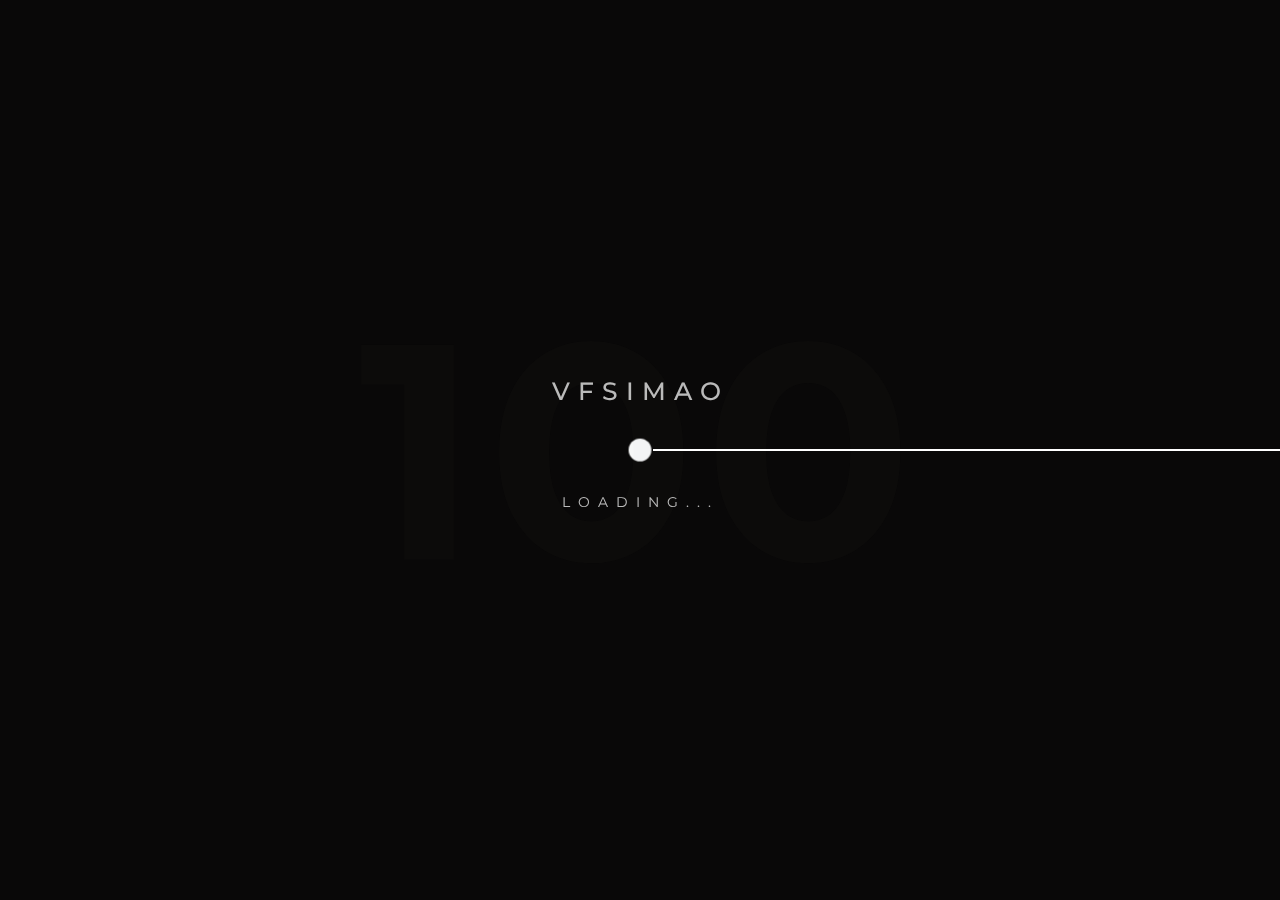
==== commit e8aa7cee: "More changes" ====
--- a/index.html
+++ b/index.html
@@ -482,7 +482,7 @@
                         <div class="row align-items-center h-100">
                             <div class="col-lg-6 ">
                                 <div class="box-im" data-dsn-grid="move-up">
-                                    <img class="has-top-bottom" src="assets/img/project/project9/7.jpg" alt=""
+                                    <img class="has-top-bottom" src="assets/img/vfsimao-entrepreneur-ux-designer.jpg" alt="vfsimao ux designer, product owner, product manager and scrum master as an entrepreneur in Brazil and North America"
                                         data-dsn-move="20%">
                                 </div>
                             </div>
@@ -493,25 +493,18 @@
                                 <div class="box-info">
 
                                     <div class="vertical-title" data-dsn-animate="up">
-                                        <h2>Time Tag Watch.</h2>
-                                    </div>
-
-                                    <h6 data-dsn-animate="up">Sometimes, we need to check the time, wondering when our
-                                        work
-                                        or meeting will finish, without getting caught by others.</h6>
-
-                                    <p data-dsn-animate="up">To avoid your boss’s
-                                        staring eye, you should not roll your eyes to check the time. The Time Tag Watch
-                                        is
-                                        a consummately appropriate for it.
-                                        Those tags do the role of the hands of the watch. By rotating the face of the
-                                        watch
-                                        not the hands, it gets harder to be damaged. It provides you with experience to
-                                        feel
-                                        the time at the end of your finger without damaging your watch.</p>
+                                        <h2>UX Designer and Entrepreneur.</h2>
+                                    </div>
+
+                                    <h6 data-dsn-animate="up">In 2012, I co-founded a marketing agency with a good friend and developer. After only one and a half years, I decided to sell my stocks and return to work outside of my hometown! 
+                                        It was a fantastic opportunity at the time!</h6>
+
+                                    <p data-dsn-animate="up">After nearly ten years, I'm returning to business in North America. I recently founded Technologie Créative Montréal to lead an innovative method to software development in North America. 
+                                        We will combine the creativity of Brazilian ux and ui designers with the quality and agility of software development to create innovation for small and medium-sized businesses in Canada and the United States.
+                                    </p>
 
                                     <div class="link-custom" data-dsn-animate="up">
-                                        <a class="image-zoom effect-ajax" href="project-9.html" data-dsn="parallax">
+                                        <a class="image-zoom effect-ajax" href="bio-vfsimao.html" data-dsn="parallax">
                                             <span>Learn More</span>
                                         </a>
                                     </div>
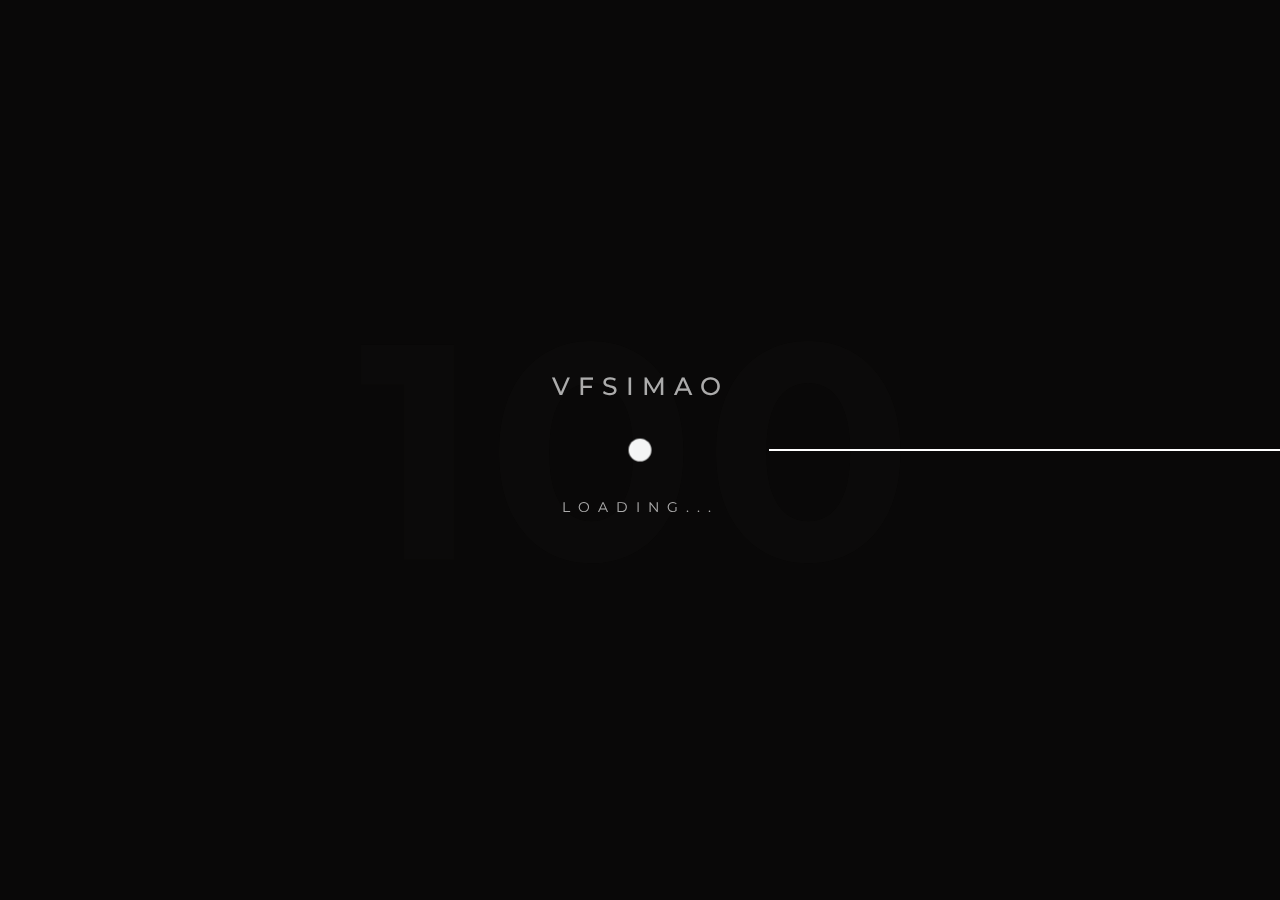
==== commit baa74a2e: "Img changes" ====
--- a/index.html
+++ b/index.html
@@ -521,7 +521,7 @@
                             <div class="left">
                                 <h2 class="title" data-dsn-grid="move-section" data-dsn-move="-60"
                                     data-dsn-duration="100%" data-dsn-opacity="1" data-dsn-responsive="tablet">
-                                    <span class="text">Feedback from our clients.</span>
+                                    <span class="text">My own vision about my mission.</span>
                                 </h2>
                             </div>
 
@@ -530,54 +530,19 @@
                                 <div class="slick-slider">
                                     <div class="item">
                                         <div class="quote">
-                                            <p>"The Brief team has been sincerely committed to
-                                                designing great communication around our projects. Our customers love
-                                                their
-                                                creative work - and so do we!"</p>
+                                            <p>"I started my career with a single old laptop in a small town in the Brazilian countryside and have worked for a variety of companies, projects, and people in cities such as São Paulo, New York City, and now Montreal. 
+                                                I worked on projects with amazing teams and made a lot of friends! So you can count on me to deliver amazing products that make a difference in people's lives."</p>
                                         </div>
                                         <div class="bottom">
                                             <div class="avatar">
-                                                <img src="assets/img/avatar/1.jpg" alt="">
+                                                <img src="assets/img/portfolio-site-ux-designer-vfsimao.jpg" alt="vfsimao avatar showing me smilling because I am the CEO of my life - as an ux designer I can create my own future">
                                             </div>
                                             <div class="label">
-                                                <div class="cell">- Helen Ginsberg, CEO of Treasure Island</div>
-                                            </div>
-                                        </div>
-                                    </div>
-
-                                    <div class="item">
-                                        <div class="quote">
-                                            <p>"Stage direction, music, ballet, workshops, backstage, the GTG presents
-                                                the
-                                                first
-                                                episode of the series “Les Indes galantes en création"</p>
-                                        </div>
-                                        <div class="bottom">
-                                            <div class="avatar">
-                                                <img src="assets/img/avatar/2.jpg" alt="">
-                                            </div>
-                                            <div class="label">
-                                                <div class="cell">- Helen Ginsberg, CEO of Treasure Island</div>
-                                            </div>
-                                        </div>
-                                    </div>
-
-                                    <div class="item">
-                                        <div class="quote">
-                                            <p>"The Brief team has been sincerely committed to
-                                                designing great communication around our projects. Our customers love
-                                                their
-                                                creative work - and so do we!"</p>
-                                        </div>
-                                        <div class="bottom">
-                                            <div class="avatar">
-                                                <img src="assets/img/avatar/3.jpg" alt="">
-                                            </div>
-                                            <div class="label">
-                                                <div class="cell">- Helen Ginsberg, CEO of Treasure Island</div>
-                                            </div>
-                                        </div>
-                                    </div>
+                                                <div class="cell">- Victor Simão, CEO of My Own Life</div>
+                                            </div>
+                                        </div>
+                                    </div>
+
                                 </div>
                             </div>
                         </div>
@@ -588,124 +553,58 @@
                     <div class="container">
                         <div class="one-title" data-dsn-animate="up">
                             <div class="title-sub-container">
-                                <p class="title-sub">Our clients</p>
-                            </div>
-                            <h2 class="title-main">Your successful, our reputation</h2>
+                                <p class="title-sub">My Toolkit</p>
+                            </div>
+                            <h2 class="title-main">From UX to Product Management Tools</h2>
                         </div>
 
                         <div class="wapper-client">
                             <div class="logo-box">
-                                <img src="assets/img/logo/1.png" alt="">
-
-                                <div class="info">
-                                    <div class="content">
-                                        <div class="icon">
-                                            <i class="fas fa-plus"></i>
-                                        </div>
-
-                                        <div class="entry">
-                                            <div>
-                                                <h5>Google</h5>
-                                                <a href="#">www.google.com</a>
-                                            </div>
-                                        </div>
-                                    </div>
-                                </div>
-                            </div>
-
-                            <div class="logo-box">
-                                <img src="assets/img/logo/2.png" alt="">
-
-                                <div class="info">
-                                    <div class="content">
-                                        <div class="icon">
-                                            <i class="fas fa-plus"></i>
-                                        </div>
-
-                                        <div class="entry">
-                                            <div>
-                                                <h5>Google</h5>
-                                                <a href="#">www.google.com</a>
-                                            </div>
-                                        </div>
-                                    </div>
-                                </div>
-                            </div>
-
-                            <div class="logo-box">
-                                <img src="assets/img/logo/3.png" alt="">
-
-                                <div class="info">
-                                    <div class="content">
-                                        <div class="icon">
-                                            <i class="fas fa-plus"></i>
-                                        </div>
-
-                                        <div class="entry">
-                                            <div>
-                                                <h5>Google</h5>
-                                                <a href="#">www.google.com</a>
-                                            </div>
-                                        </div>
-                                    </div>
-                                </div>
-                            </div>
-
-                            <div class="logo-box">
-                                <img src="assets/img/logo/4.png" alt="">
-
-                                <div class="info">
-                                    <div class="content">
-                                        <div class="icon">
-                                            <i class="fas fa-plus"></i>
-                                        </div>
-
-                                        <div class="entry">
-                                            <div>
-                                                <h5>Google</h5>
-                                                <a href="#">www.google.com</a>
-                                            </div>
-                                        </div>
-                                    </div>
-                                </div>
-                            </div>
-
-                            <div class="logo-box">
-                                <img src="assets/img/logo/5.png" alt="">
-
-                                <div class="info">
-                                    <div class="content">
-                                        <div class="icon">
-                                            <i class="fas fa-plus"></i>
-                                        </div>
-
-                                        <div class="entry">
-                                            <div>
-                                                <h5>Google</h5>
-                                                <a href="#">www.google.com</a>
-                                            </div>
-                                        </div>
-                                    </div>
-                                </div>
-                            </div>
-
-                            <div class="logo-box">
-                                <img src="assets/img/logo/6.png" alt="">
-
-                                <div class="info">
-                                    <div class="content">
-                                        <div class="icon">
-                                            <i class="fas fa-plus"></i>
-                                        </div>
-
-                                        <div class="entry">
-                                            <div>
-                                                <h5>Google</h5>
-                                                <a href="#">www.google.com</a>
-                                            </div>
-                                        </div>
-                                    </div>
-                                </div>
+                                <img src="assets/img/logo/1.png" alt="Adobe XD - ux design tool for wireframing and prototypes">
+                            </div>
+
+                            <div class="logo-box">
+                                <img src="assets/img/logo/2.png" alt="Figma - UX design tool for wireframing, prototypes and interactions with dev and management teams">
+                            </div>
+
+                            <div class="logo-box">
+                                <img src="assets/img/logo/3.png" alt="Adobe Photoshop - UI Design tool to edit images and help the ux creation with beatifull images">
+                            </div>
+
+                            <div class="logo-box">
+                                <img src="assets/img/logo/4.png" alt="Jira - ">
+                            </div>
+
+                            <div class="logo-box">
+                                <img src="assets/img/logo/5.png" alt="Confluence -">
+                            </div>
+
+                            <div class="logo-box">
+                                <img src="assets/img/logo/6.png" alt="HotJar -">
+                            </div>
+
+                            <div class="logo-box">
+                                <img src="assets/img/logo/4.png" alt="Google Analytics - ">
+                            </div>
+
+                            <div class="logo-box">
+                                <img src="assets/img/logo/5.png" alt="Miro -">
+                            </div>
+
+                            <div class="logo-box">
+                                <img src="assets/img/logo/6.png" alt="Maze -">
+                            </div>
+
+                            <div class="logo-box">
+                                <img src="assets/img/logo/4.png" alt="HTML5 - ">
+                            </div>
+
+                            <div class="logo-box">
+                                <img src="assets/img/logo/5.png" alt="CSS3 -">
+                            </div>
+
+                            <div class="logo-box">
+                                <img src="assets/img/logo/6.png" alt="JS and  React -">
                             </div>
                         </div>
                     </div>
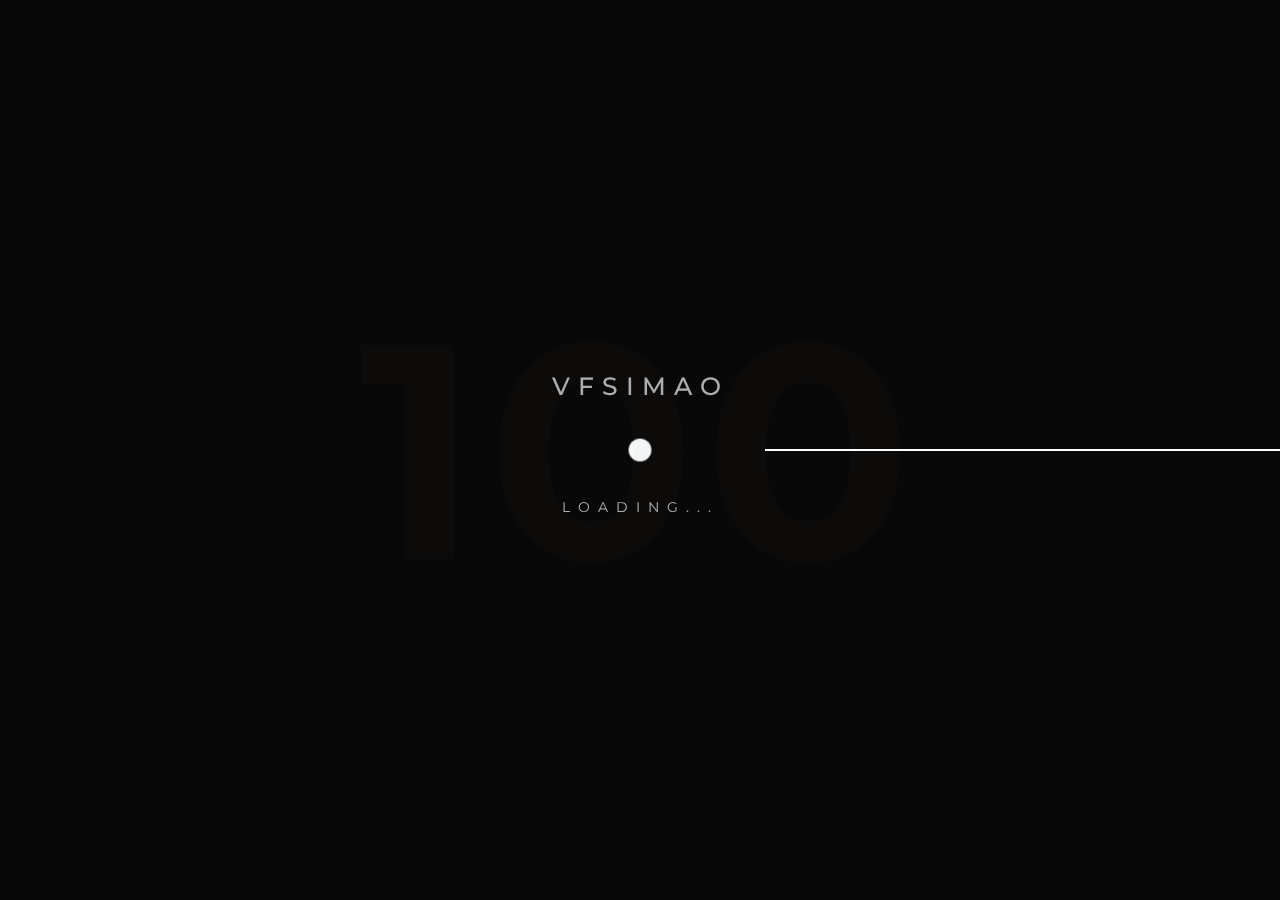
==== commit ace5e76a: "Img changes" ====
--- a/index.html
+++ b/index.html
@@ -560,51 +560,63 @@
 
                         <div class="wapper-client">
                             <div class="logo-box">
-                                <img src="assets/img/logo/1.png" alt="Adobe XD - ux design tool for wireframing and prototypes">
-                            </div>
-
-                            <div class="logo-box">
-                                <img src="assets/img/logo/2.png" alt="Figma - UX design tool for wireframing, prototypes and interactions with dev and management teams">
-                            </div>
-
-                            <div class="logo-box">
-                                <img src="assets/img/logo/3.png" alt="Adobe Photoshop - UI Design tool to edit images and help the ux creation with beatifull images">
-                            </div>
-
-                            <div class="logo-box">
-                                <img src="assets/img/logo/4.png" alt="Jira - ">
-                            </div>
-
-                            <div class="logo-box">
-                                <img src="assets/img/logo/5.png" alt="Confluence -">
-                            </div>
-
-                            <div class="logo-box">
-                                <img src="assets/img/logo/6.png" alt="HotJar -">
-                            </div>
-
-                            <div class="logo-box">
-                                <img src="assets/img/logo/4.png" alt="Google Analytics - ">
-                            </div>
-
-                            <div class="logo-box">
-                                <img src="assets/img/logo/5.png" alt="Miro -">
-                            </div>
-
-                            <div class="logo-box">
-                                <img src="assets/img/logo/6.png" alt="Maze -">
-                            </div>
-
-                            <div class="logo-box">
-                                <img src="assets/img/logo/4.png" alt="HTML5 - ">
-                            </div>
-
-                            <div class="logo-box">
-                                <img src="assets/img/logo/5.png" alt="CSS3 -">
-                            </div>
-
-                            <div class="logo-box">
-                                <img src="assets/img/logo/6.png" alt="JS and  React -">
+                                <img src="assets/img/tools-vfsimao-ux-designer-ui-designer-product-manager-scrum-master-portfolio-adobe-xd.jpg" alt="Adobe XD - ux design tool for wireframing and prototypes">
+                            </div>
+
+                            <div class="logo-box">
+                                <img src="assets/img/tools-vfsimao-ux-designer-ui-designer-product-manager-scrum-master-portfolio-figma.jpg" alt="Figma - UX design tool for wireframing, prototypes and interactions with dev and management teams">
+                            </div>
+
+                            <div class="logo-box">
+                                <img src="assets/img/tools-vfsimao-ux-designer-ui-designer-product-manager-scrum-master-portfolio-photoshop.jpg" alt="Adobe Photoshop - UI Design tool to edit images and help the ux creation with beatifull images">
+                            </div>
+
+                            <div class="logo-box">
+                                <img src="assets/img/tools-vfsimao-ux-designer-ui-designer-product-manager-scrum-master-portfolio-jira.jpg" alt="Jira - Scrum Task management system for technology companies and teams">
+                            </div>
+
+                            <div class="logo-box">
+                                <img src="assets/img/tools-vfsimao-ux-designer-ui-designer-product-manager-scrum-master-portfolio-confluence.jpg" alt="Confluence - Scrum and documents management system for tech teams">
+                            </div>
+
+                            <div class="logo-box">
+                                <img src="assets/img/tools-vfsimao-ux-designer-ui-designer-product-manager-scrum-master-portfolio-hotjar.jpg" alt="HotJar - User behaviour for UX design teams">
+                            </div>
+
+                            <div class="logo-box">
+                                <img src="assets/img/tools-vfsimao-ux-designer-ui-designer-product-manager-scrum-master-portfolio-google-analytics.jpg" alt="Google Analytics - Metrics Platform for business analisys and metrics about users usage of web platforms">
+                            </div>
+
+                            <div class="logo-box">
+                                <img src="assets/img/tools-vfsimao-ux-designer-ui-designer-product-manager-scrum-master-portfolio-miro.jpg" alt="Miro - Dynamic board to share ideas and co-create solutions with cross functional teams using interactive boards">
+                            </div>
+
+                            <div class="logo-box">
+                                <img src="assets/img/tools-vfsimao-ux-designer-ui-designer-product-manager-scrum-master-portfolio-maze.jpg" alt="Maze - Customer insights based on user A/B and controlled tests for a portion of users">
+                            </div>
+
+                            <div class="logo-box">
+                                <img src="assets/img/tools-vfsimao-ux-designer-ui-designer-product-manager-scrum-master-portfolio-html5.jpg" alt="HTML5 - Markup language of modern websites to build the structure and presenting content for users">
+                            </div>
+
+                            <div class="logo-box">
+                                <img src="assets/img/tools-vfsimao-ux-designer-ui-designer-product-manager-scrum-master-portfolio-css3.jpg" alt="CSS3 - Stylesheet language used for describing the presentation of a HTML document written">
+                            </div>
+
+                            <div class="logo-box">
+                                <img src="assets/img/tools-vfsimao-ux-designer-ui-designer-product-manager-scrum-master-portfolio-adobe-xd.jpg" alt="JS and  React - React is a free and open-source front-end JavaScript library for building user interfaces based on components">
+                            </div>
+
+                            <div class="logo-box">
+                                <img src="assets/img/tools-vfsimao-ux-designer-ui-designer-product-manager-scrum-master-portfolio-elementor.jpg" alt="Elementor - Paid platform to build landing pages and websites">
+                            </div>
+
+                            <div class="logo-box">
+                                <img src="assets/img/tools-vfsimao-ux-designer-ui-designer-product-manager-scrum-master-portfolio-google-ads.jpg" alt="Google Ads - Google Ads is an online advertising platform developed by Google">
+                            </div>
+
+                            <div class="logo-box">
+                                <img src="assets/img/tools-vfsimao-ux-designer-ui-designer-product-manager-scrum-master-portfolio-facebook-ads.jpg" alt="Facebook Ads - advertising tool on Facebook. There are ad solutions for every level of expertise. Generate Leads. Promote your App. Build Brand Awareness. Advertising with Facebook is easy">
                             </div>
                         </div>
                     </div>
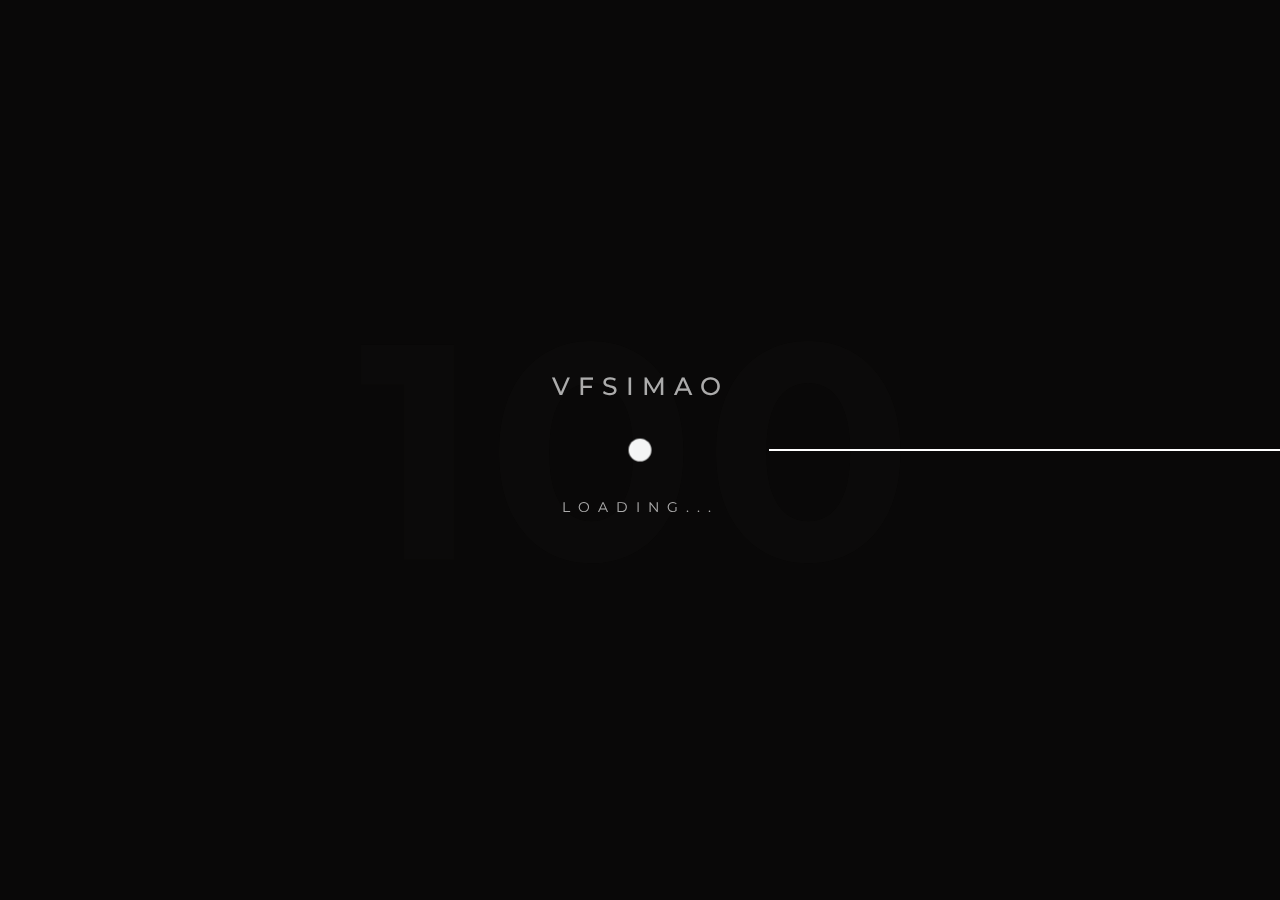
==== commit d621d5e6: "Finishing About Me Page" ====
--- a/index.html
+++ b/index.html
@@ -604,7 +604,7 @@
                             </div>
 
                             <div class="logo-box">
-                                <img src="assets/img/tools-vfsimao-ux-designer-ui-designer-product-manager-scrum-master-portfolio-adobe-xd.jpg" alt="JS and  React - React is a free and open-source front-end JavaScript library for building user interfaces based on components">
+                                <img src="assets/img/tools-vfsimao-ux-designer-ui-designer-product-manager-scrum-master-portfolio-visual-studio.jpg" alt="Visual Studio is an integrated development environment from Microsoft. It is used to develop computer programs including websites, web apps, web services and mobile apps.">
                             </div>
 
                             <div class="logo-box">
